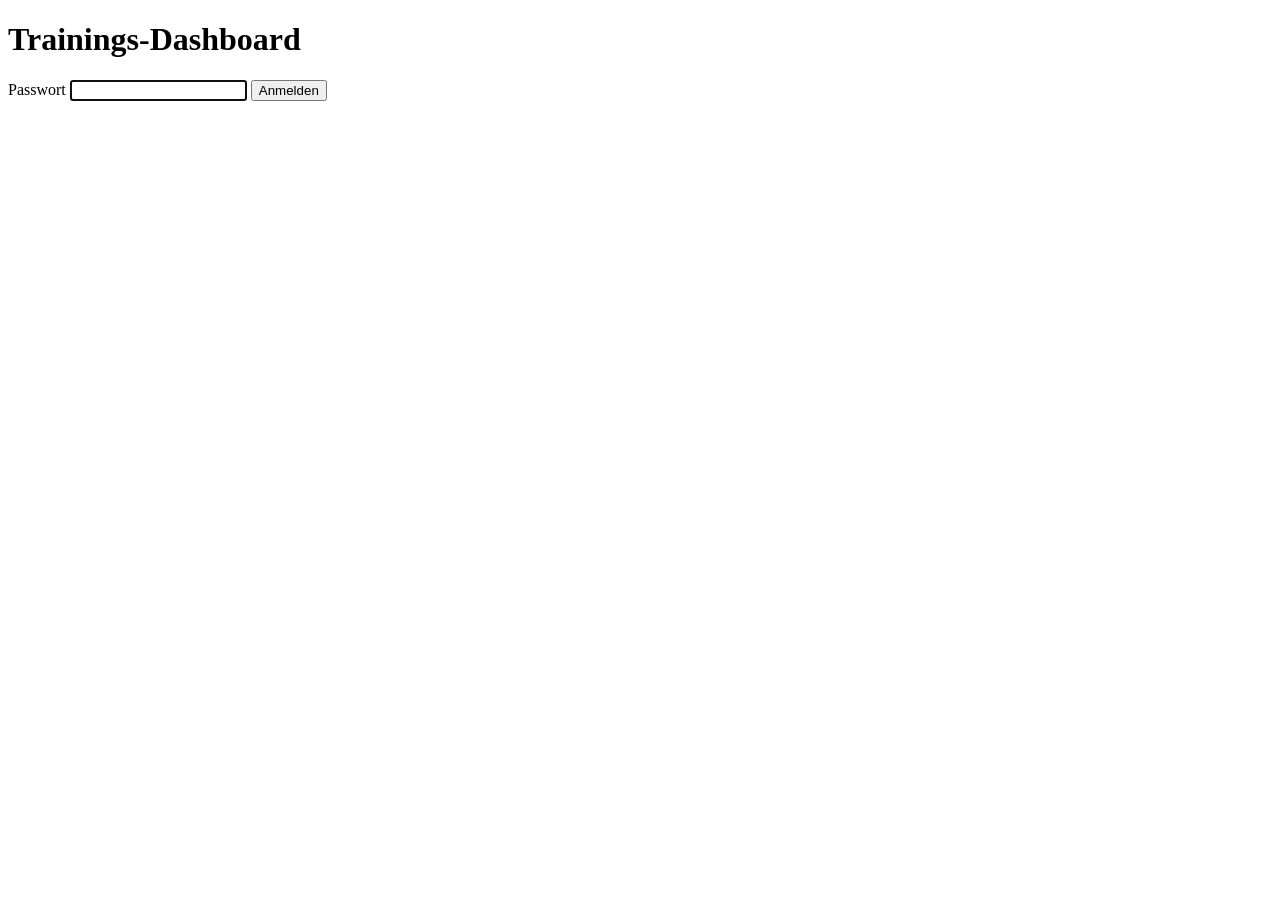
==== app/static/login.html @ 94ea367d "Trainings-Dashboard: Garmin, Plan, Auswertung, Trainer, Google Kalender, WHOOP Co-Authored-By: Claud" ====
<!DOCTYPE html>
<html lang="de">
<head>
<meta charset="utf-8">
<meta name="viewport" content="width=device-width, initial-scale=1">
<meta name="robots" content="noindex">
<title>Anmelden · Trainings-Dashboard</title>
<link rel="stylesheet" href="/static/style.css">
</head>
<body class="login-page">
<form id="login" class="card login-card">
  <h1>Trainings-Dashboard</h1>
  <label for="password">Passwort</label>
  <input id="password" type="password" autocomplete="current-password" required autofocus>
  <p id="error" class="error" role="alert" hidden></p>
  <button class="primary" type="submit">Anmelden</button>
</form>
<script src="/static/login.js"></script>
</body>
</html>
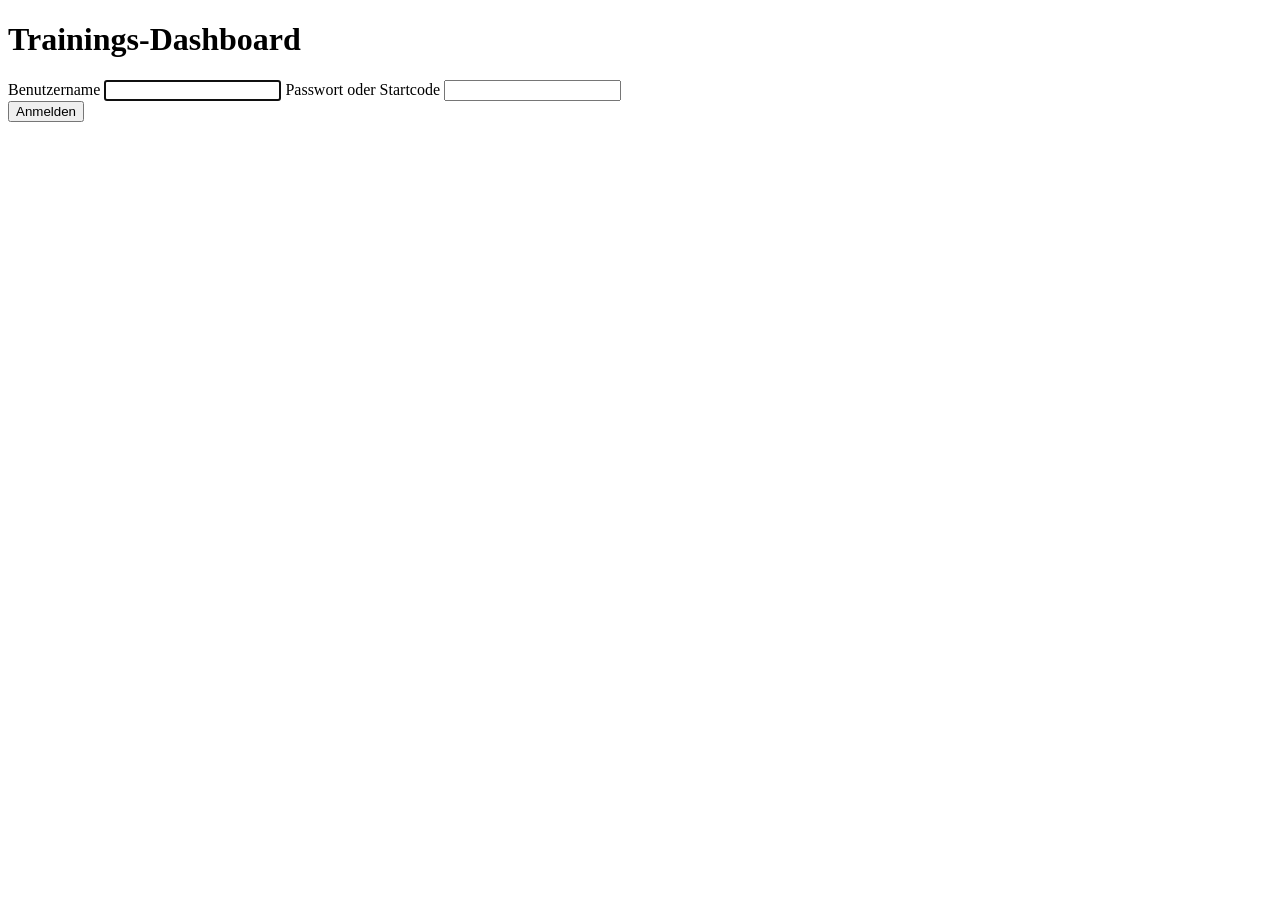
==== commit b4dd6ad6: "Mehrere Benutzer, eigener Claude-Key für Gäste, aufgeräumte Startseite Benutzer - Anmeldung mit Benu" ====
--- a/app/static/login.html
+++ b/app/static/login.html
@@ -10,10 +10,21 @@
 <body class="login-page">
 <form id="login" class="card login-card">
   <h1>Trainings-Dashboard</h1>
-  <label for="password">Passwort</label>
-  <input id="password" type="password" autocomplete="current-password" required autofocus>
+  <div id="step-login">
+    <label for="username">Benutzername</label>
+    <input id="username" type="text" autocomplete="username" autocapitalize="none" spellcheck="false" required autofocus>
+    <label for="password">Passwort oder Startcode</label>
+    <input id="password" type="password" autocomplete="current-password" required>
+  </div>
+  <div id="step-setup" hidden>
+    <p>Willkommen! Bitte lege jetzt dein eigenes Passwort fest. Der Startcode gilt danach nicht mehr.</p>
+    <label for="new-password">Neues Passwort</label>
+    <input id="new-password" type="password" autocomplete="new-password">
+    <label for="new-password-2">Noch einmal</label>
+    <input id="new-password-2" type="password" autocomplete="new-password">
+  </div>
   <p id="error" class="error" role="alert" hidden></p>
-  <button class="primary" type="submit">Anmelden</button>
+  <button id="submit" class="primary" type="submit">Anmelden</button>
 </form>
 <script src="/static/login.js"></script>
 </body>
